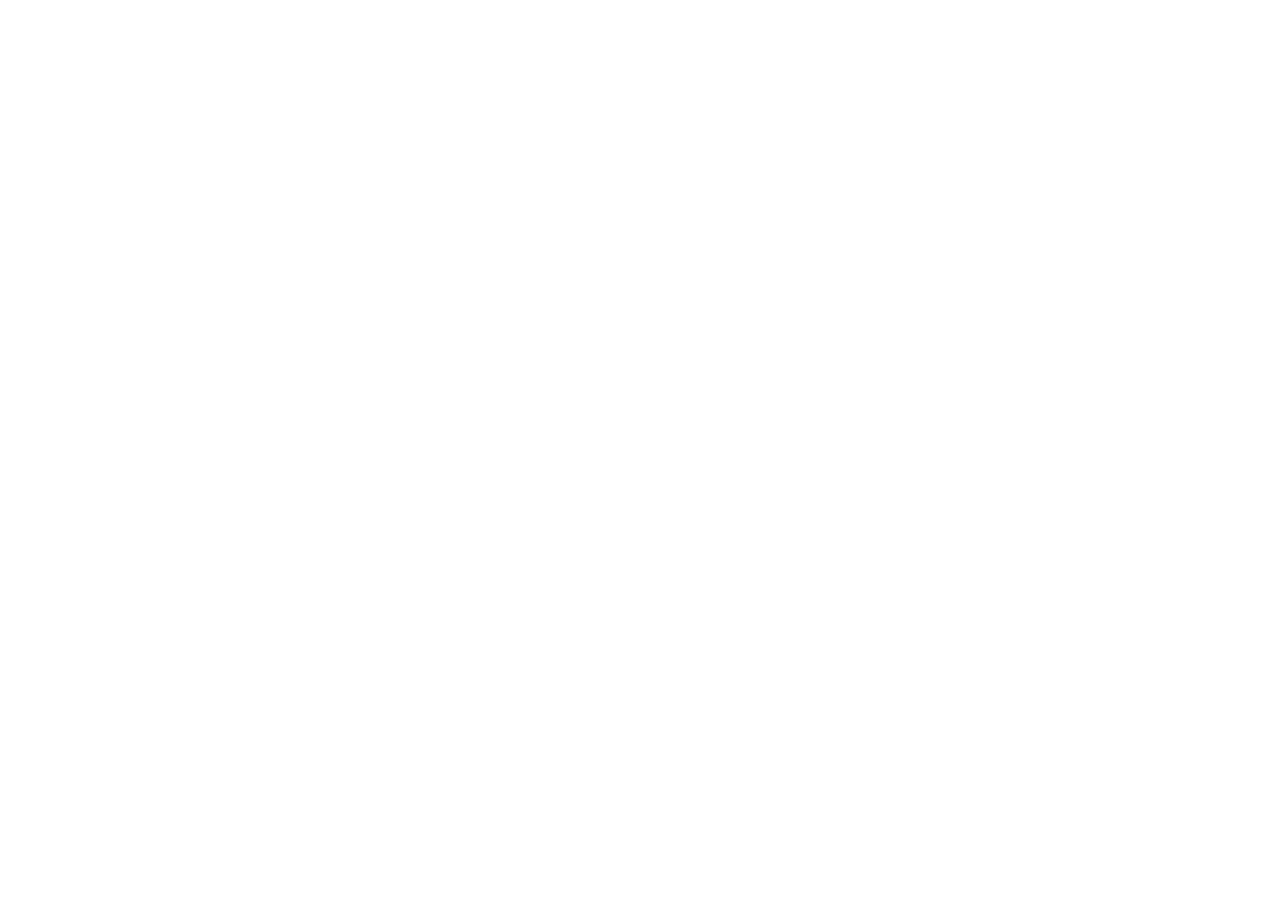
==== index.html @ f00eb2d2 "Commit Iniziale" ====
<!DOCTYPE html>
<html lang="en">
<head>
    <meta charset="UTF-8">
    <meta http-equiv="X-UA-Compatible" content="IE=edge">
    <meta name="viewport" content="width=device-width, initial-scale=1.0">
    <title>live layout 2 col</title>
    <link rel="stylesheet" href="./style.css">
</head>
<body>
    
</body>
</html>
---- style.css ----
*{
    box-sizing: border-box;
    margin: 0;
    padding: 0;
}

.clearfix::after{
    content: "";
    display: table;
    clear: both;
}
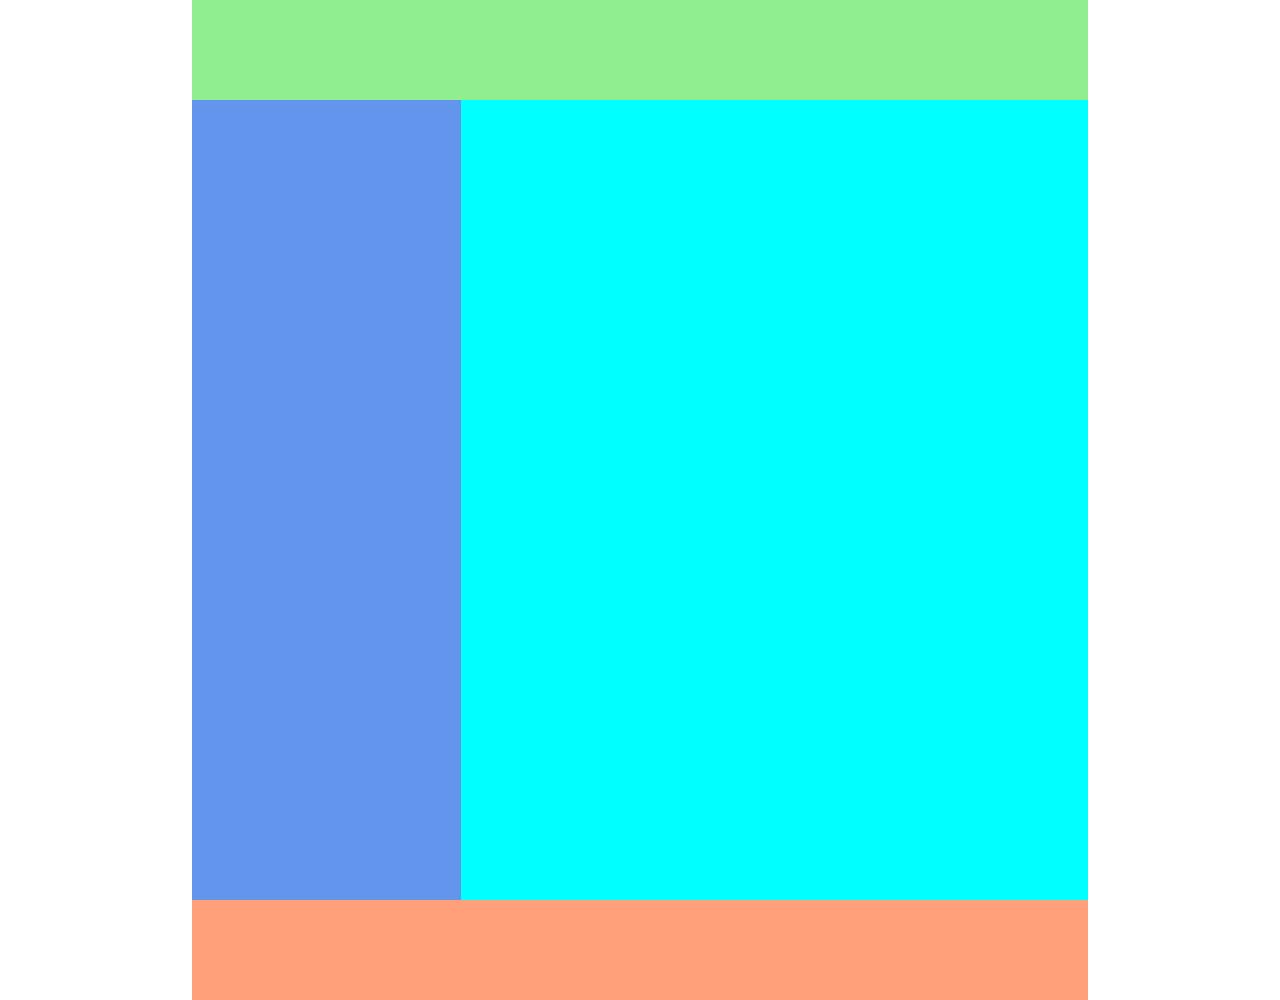
==== commit 10f7674c: "Complete live coding" ====
--- a/index.html
+++ b/index.html
@@ -8,6 +8,21 @@
     <link rel="stylesheet" href="./style.css">
 </head>
 <body>
-    
+    <header class="site-header">
+        
+    </header>
+    <main class="container clearfix">
+        <div class="sidebar">
+
+        </div>
+        <div class="content">
+
+        </div>
+    </main>
+    <footer class="site-footer">
+
+    </footer>
+
+    <!-- /container -->
 </body>
 </html>--- a/style.css
+++ b/style.css
@@ -3,9 +3,41 @@
     margin: 0;
     padding: 0;
 }
+body{
+    width: 70%;
+    margin: auto;
+}
+/* struttura */
+header{
+    height: 100px;
+    background-color: lightgreen;
+}
+main{
+    height: 800px;
+}
+footer{
+    height: 100px;
+    background-color: lightsalmon;
+}
+/* /struttura */
 
 .clearfix::after{
     content: "";
     display: table;
     clear: both;
+}
+.sidebar ,.content{
+    float: left;
+    /* height: 200px; */
+    height: 100%;
+    
+}
+.sidebar{
+    width: 30%;
+    background-color: cornflowerblue;
+    
+}
+.content{
+    width: 70%;
+    background-color:cyan;
 }